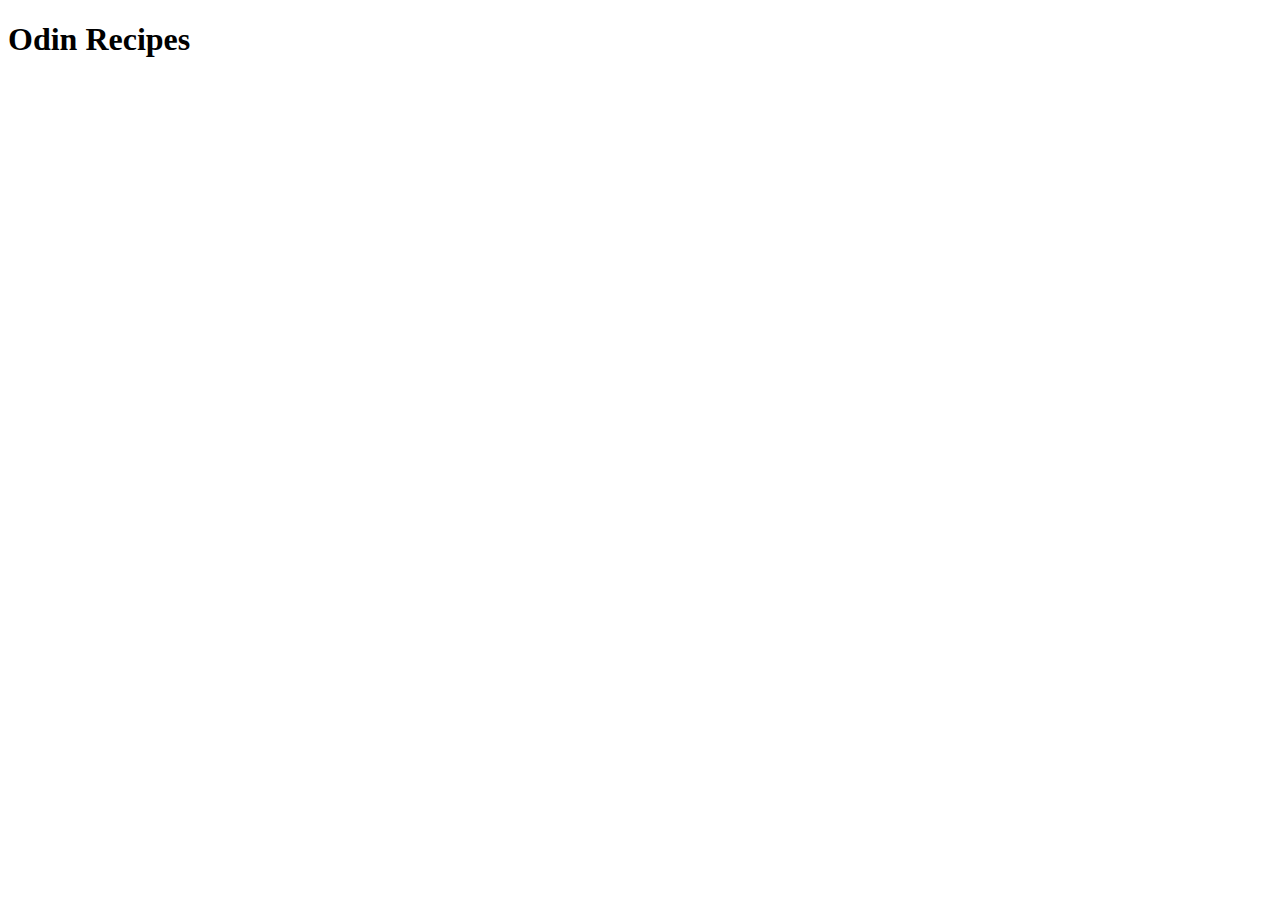
==== index.html @ 2be47ba9 "Create index.html boilerplate" ====
<!DOCTYPE html>
<html lang="en">
<head>
    <meta charset="UTF-8">
    <meta name="viewport" content="width=device-width, initial-scale=1.0">
    <title>Document</title>
</head>
<body>
    <h1>Odin Recipes</h1>
</body>
</html>
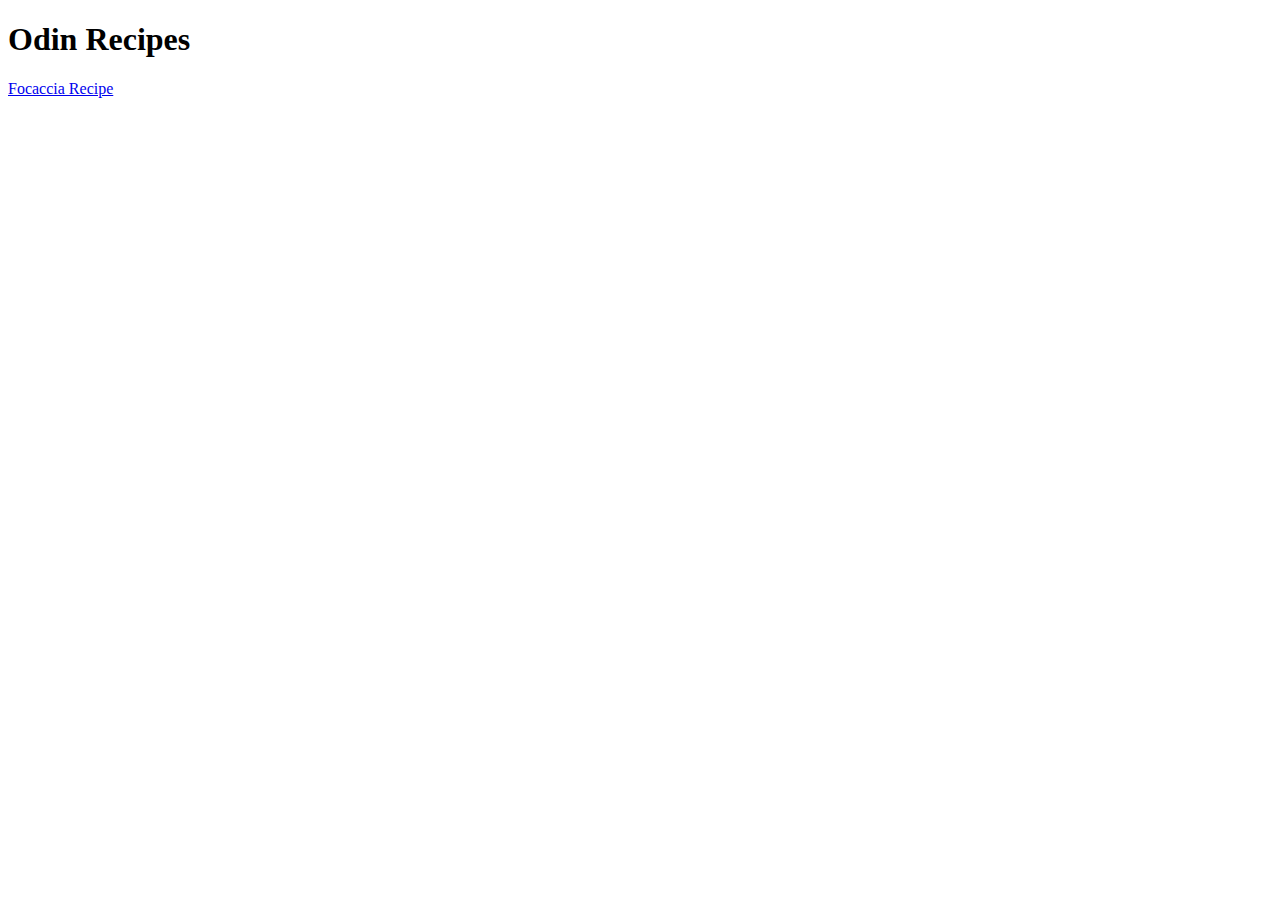
==== commit afba3d0f: "Add link to Focaccia Recipe" ====
--- a/index.html
+++ b/index.html
@@ -7,5 +7,7 @@
 </head>
 <body>
     <h1>Odin Recipes</h1>
+
+    <a href="./recipes/focaccia.html">Focaccia Recipe</a>
 </body>
 </html>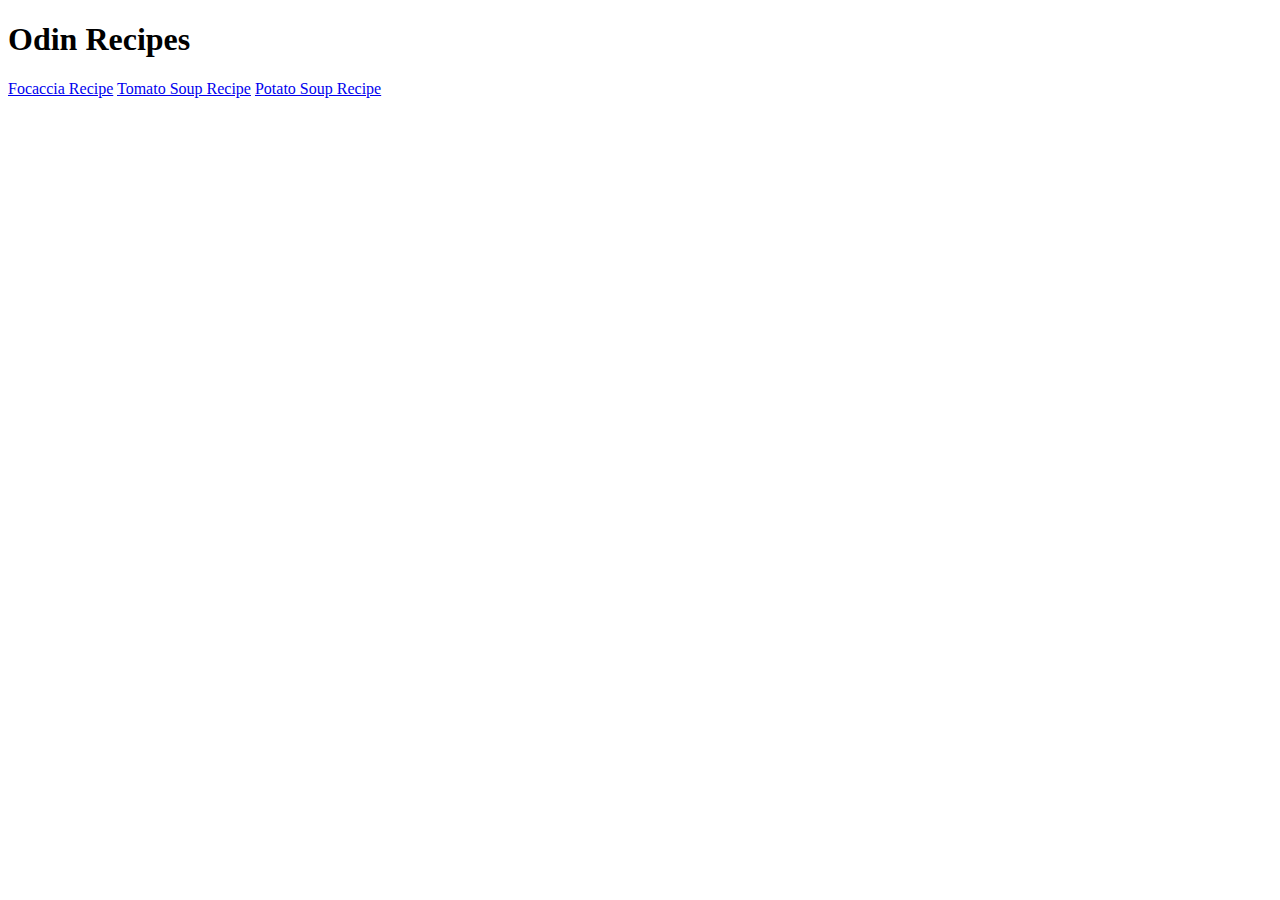
==== commit dd8a8b87: "Add links to tomato and potato soup" ====
--- a/index.html
+++ b/index.html
@@ -9,5 +9,7 @@
     <h1>Odin Recipes</h1>
 
     <a href="./recipes/focaccia.html">Focaccia Recipe</a>
+    <a href="./recipes/tomato_soup.html">Tomato Soup Recipe</a>
+    <a href="./recipes/potato_soup.html">Potato Soup Recipe</a>
 </body>
 </html>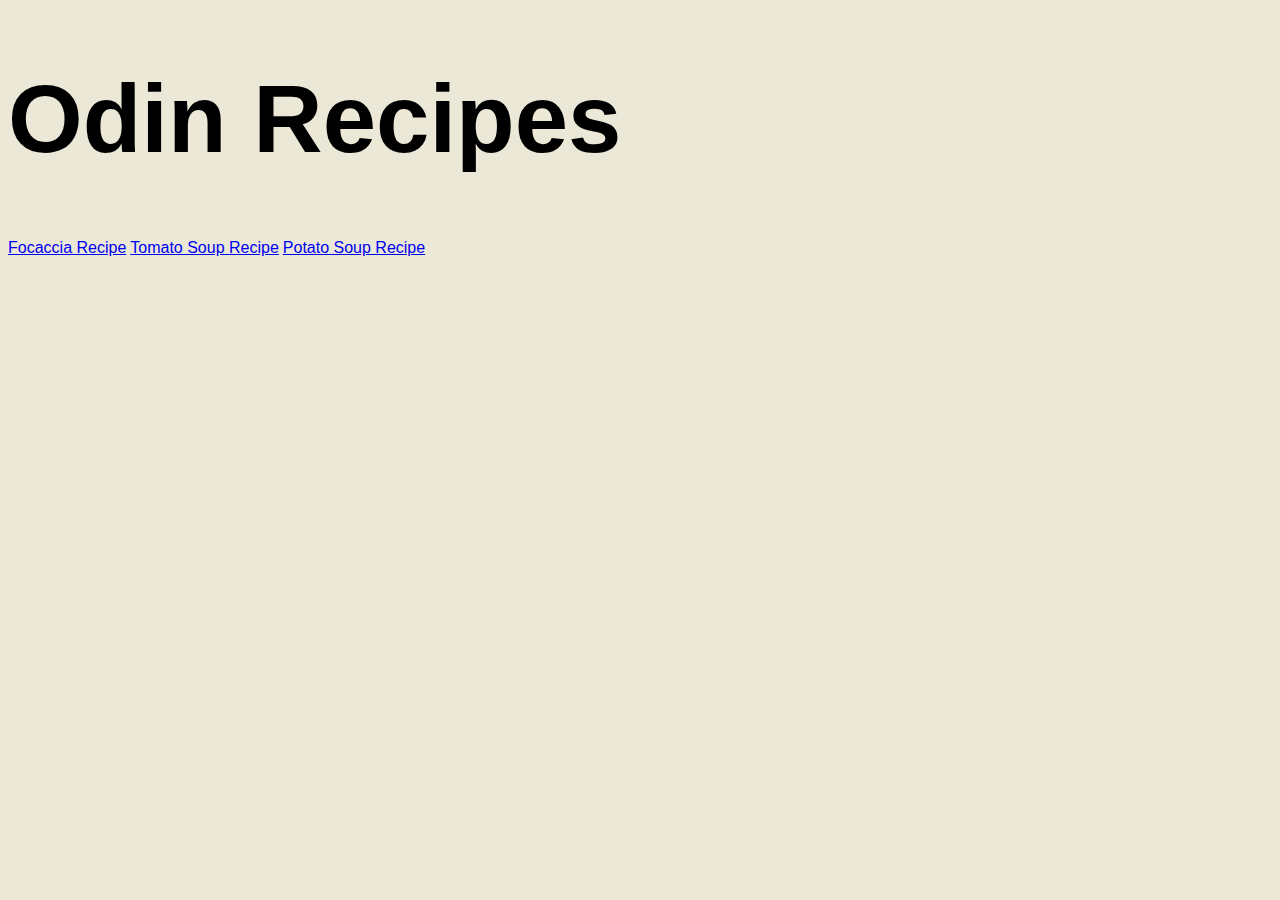
==== commit 1de0dfed: "Add CSS styling" ====
--- a/index.html
+++ b/index.html
@@ -1,6 +1,7 @@
 <!DOCTYPE html>
 <html lang="en">
 <head>
+    <link rel="stylesheet" href="./style.css" />
     <meta charset="UTF-8">
     <meta name="viewport" content="width=device-width, initial-scale=1.0">
     <title>Document</title>
--- a/style.css
+++ b/style.css
@@ -0,0 +1,27 @@
+h1,
+h2 {
+    font-family: sans-serif;
+}
+
+h1 {
+    font-weight: 700;
+    font-size: 96px;
+}
+
+h2 {
+    font-size:32px;
+}
+
+p,
+ul,
+ol {
+    font-family:Verdana, Geneva, Tahoma, sans-serif;
+}
+
+a {
+    font-family: Impact, Haettenschweiler, 'Arial Narrow Bold', sans-serif;
+}
+
+* {
+    background-color: rgb(235, 232, 215);
+}